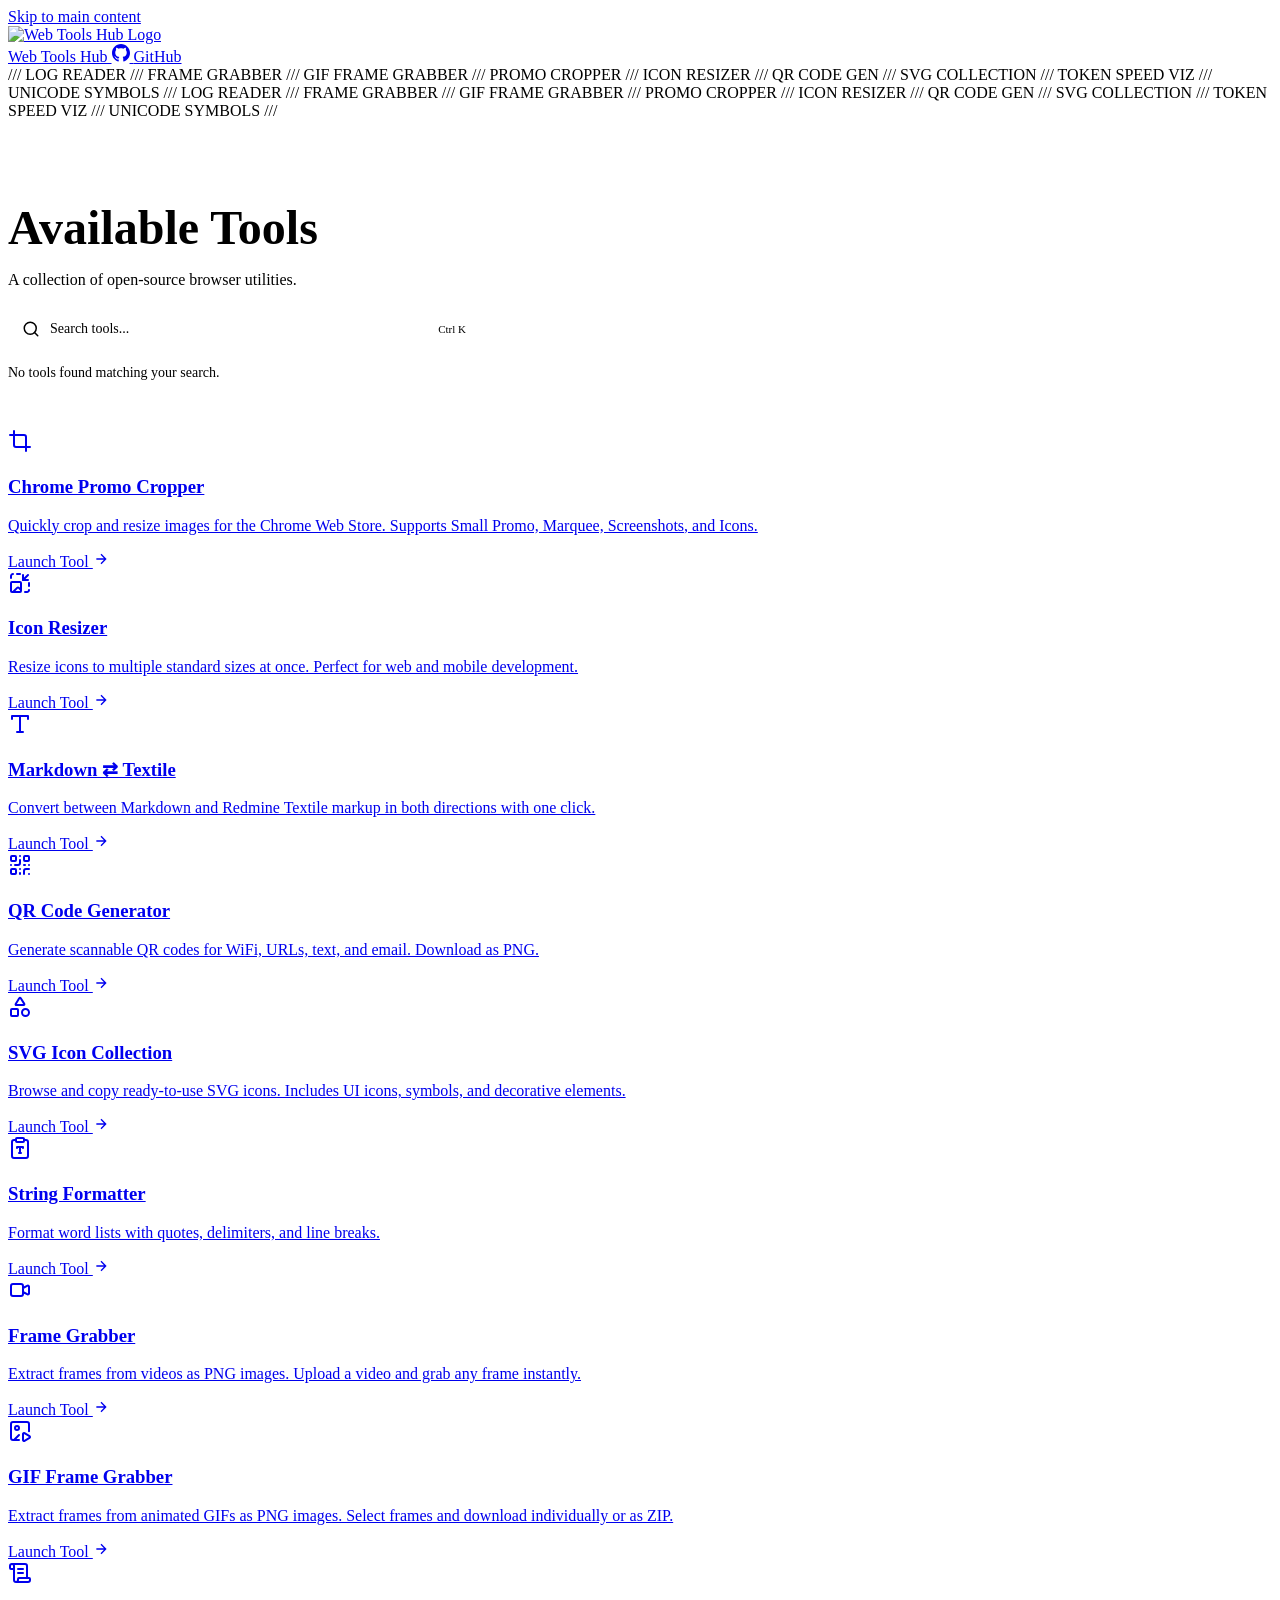
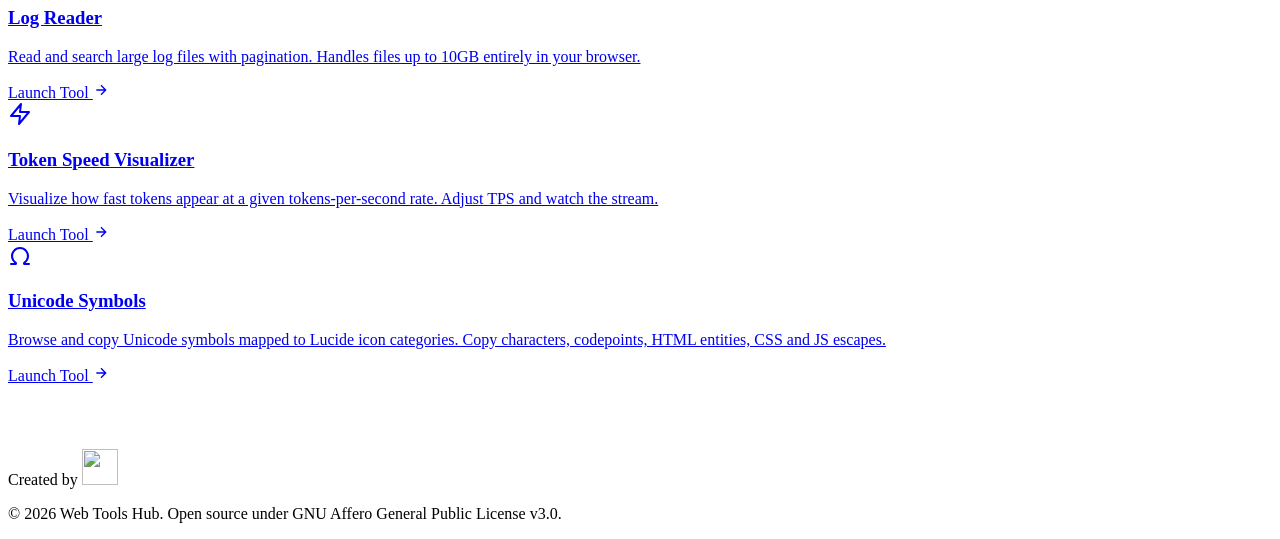
==== index.html @ 2aeca4f3 "style(index.html): content-hash cache busting on favicon/apple-touch links Append ?v=<sha256 first 1" ====
<!DOCTYPE html>
<html lang="en">
<head>
    <title>Web Tools Hub</title>

    <meta charset="UTF-8">
    <meta name="viewport" content="width=device-width, initial-scale=1.0">
    <meta name="description" content="A collection of lightweight, open-source browser utilities. All tools run entirely in your browser—no server required and no data leaves your device.">

    <meta property="og:title" content="Web Tools Hub">
    <meta property="og:description" content="A collection of lightweight, open-source browser utilities. All tools run entirely in your browser—no server required and no data leaves your device.">
    <meta property="og:type" content="website">
    <meta property="og:url" content="https://kaisingl.github.io/tool-box/">
    <meta property="og:image" content="https://kaisingl.github.io/tool-box/assets/icons/icon-512x512.png">
    <meta property="og:image:width" content="512">
    <meta property="og:image:height" content="512">
    <meta property="og:image:alt" content="Web Tools Hub Icon">
    <meta property="og:site_name" content="Web Tools Hub">

    <meta name="twitter:card" content="summary_large_image">
    <meta name="twitter:title" content="Web Tools Hub">
    <meta name="twitter:description" content="A collection of lightweight, open-source browser utilities. All tools run entirely in your browser—no server required and no data leaves your device.">
    <meta name="twitter:image" content="https://kaisingl.github.io/tool-box/assets/icons/icon-512x512.png">

    <link rel="image_src" href="https://kaisingl.github.io/tool-box/assets/icons/icon-512x512.png">
<link rel="icon" type="image/png" sizes="60x60" href="assets/icons/icon-60x60.png?v=e5ab9c6960">
    <link rel="apple-touch-icon" sizes="180x180" href="assets/icons/icon-180x180.png?v=c4bbc762d5">
    <link rel="apple-touch-icon" sizes="192x192" href="assets/icons/icon-192x192.png?v=e51b78efd3">
    <link rel="apple-touch-icon" sizes="512x512" href="assets/icons/icon-512x512.png?v=34a527a6e4">
    <link rel="icon" href="assets/icons/icon-180x180.png?v=c4bbc762d5" sizes="any">

    <link rel="preconnect" href="https://cdn.fontshare.com">
    <style>@font-face{font-family:'Clash Display';src:url('//cdn.fontshare.com/wf/VFMK2COV3DN37JR7JQ4CAOJPZ7KWKNY7/ODD5YJNDLHZZB2MIT3DPVH4EIHAMZ34D/BSY64LPTT3OPLVKAZKL3AHKRWZ3D74AC.woff2') format('woff2'),url('//cdn.fontshare.com/wf/VFMK2COV3DN37JR7JQ4CAOJPZ7KWKNY7/ODD5YJNDLHZZB2MIT3DPVH4EIHAMZ34D/BSY64LPTT3OPLVKAZKL3AHKRWZ3D74AC.woff') format('woff'),url('//cdn.fontshare.com/wf/VFMK2COV3DN37JR7JQ4CAOJPZ7KWKNY7/ODD5YJNDLHZZB2MIT3DPVH4EIHAMZ34D/BSY64LPTT3OPLVKAZKL3AHKRWZ3D74AC.ttf') format('truetype');font-weight:400;font-display:swap;font-style:normal}@font-face{font-family:'Clash Display';src:url('//cdn.fontshare.com/wf/2GQIT54GKQY3JRFTSHS4ARTRNRQISSAA/3CIP5EBHRRHE5FVQU3VFROPUERNDSTDF/JTSL5QESUXATU47LCPUNHZQBDDIWDOSW.woff2') format('woff2'),url('//cdn.fontshare.com/wf/2GQIT54GKQY3JRFTSHS4ARTRNRQISSAA/3CIP5EBHRRHE5FVQU3VFROPUERNDSTDF/JTSL5QESUXATU47LCPUNHZQBDDIWDOSW.woff') format('woff'),url('//cdn.fontshare.com/wf/2GQIT54GKQY3JRFTSHS4ARTRNRQISSAA/3CIP5EBHRRHE5FVQU3VFROPUERNDSTDF/JTSL5QESUXATU47LCPUNHZQBDDIWDOSW.ttf') format('truetype');font-weight:500;font-display:swap;font-style:normal}@font-face{font-family:'Clash Display';src:url('//cdn.fontshare.com/wf/FPDAZ2S6SW4QMSRIIKNNGTPM6VIXYMKO/5HNPQ453FRLIQWV2FNOBUU3FKTDZQVSG/Z3MGHFHX6DCTLQ55LJYRJ5MDCZPMFZU6.woff2') format('woff2'),url('//cdn.fontshare.com/wf/FPDAZ2S6SW4QMSRIIKNNGTPM6VIXYMKO/5HNPQ453FRLIQWV2FNOBUU3FKTDZQVSG/Z3MGHFHX6DCTLQ55LJYRJ5MDCZPMFZU6.woff') format('woff'),url('//cdn.fontshare.com/wf/FPDAZ2S6SW4QMSRIIKNNGTPM6VIXYMKO/5HNPQ453FRLIQWV2FNOBUU3FKTDZQVSG/Z3MGHFHX6DCTLQ55LJYRJ5MDCZPMFZU6.ttf') format('truetype');font-weight:600;font-display:swap;font-style:normal}@font-face{font-family:'Clash Display';src:url('//cdn.fontshare.com/wf/BFBSY7LX5W2U2EROCLVVTQP4VS7S4PC3/IIUX4FGTMD2LK2VWD3RVTAS4SSMUN7B5/53RZKGODFYDW3QHTIL7IPOWTBCSUEZK7.woff2') format('woff2'),url('//cdn.fontshare.com/wf/BFBSY7LX5W2U2EROCLVVTQP4VS7S4PC3/IIUX4FGTMD2LK2VWD3RVTAS4SSMUN7B5/53RZKGODFYDW3QHTIL7IPOWTBCSUEZK7.woff') format('woff'),url('//cdn.fontshare.com/wf/BFBSY7LX5W2U2EROCLVVTQP4VS7S4PC3/IIUX4FGTMD2LK2VWD3RVTAS4SSMUN7B5/53RZKGODFYDW3QHTIL7IPOWTBCSUEZK7.ttf') format('truetype');font-weight:700;font-display:swap;font-style:normal}</style>

    <link rel="stylesheet" href="assets/css/brutalist.min.css">
 </head>
 <body>
     <a href="#main" class="skip-link">Skip to main content</a>
     <header class="header">
        <div class="header-inner">
            <a href="#" class="logo glitch">
                <div class="logo-icon">
                    <img src="assets/icons/icon-60x60.png" alt="Web Tools Hub Logo" style="width: 30px; height: 30px;">
                </div>
                Web Tools Hub
            </a>
            <a href="https://github.com/KaiSingL/toolbox" target="_blank" class="github-link">
                <svg width="18" height="18" viewBox="0 0 24 24" fill="currentColor" aria-hidden="true">
                    <path d="M12 0c-6.626 0-12 5.373-12 12 0 5.302 3.438 9.8 8.207 11.387.599.111.793-.261.793-.577v-2.234c-3.338.726-4.033-1.416-4.033-1.416-.546-1.387-1.333-1.756-1.333-1.756-1.089-.745.083-.729.083-.729 1.205.084 1.839 1.237 1.839 1.237 1.07 1.834 2.807 1.304 3.492.997.107-.775.418-1.305.762-1.604-2.665-.305-5.467-1.334-5.467-5.931 0-1.311.469-2.381 1.236-3.221-.124-.303-.535-1.524.117-3.176 0 0 1.008-.322 3.301 1.23.957-.266 1.983-.399 3.003-.404 1.02.005 2.047.138 3.006.404 2.291-1.552 3.297-1.23 3.297-1.23.653 1.653.242 2.874.118 3.176.77.84 1.235 1.911 1.235 3.221 0 4.609-2.807 5.624-5.479 5.921.43.372.823 1.102.823 2.222v3.293c0 .319.192.694.801.576 4.765-1.589 8.199-6.086 8.199-11.386 0-6.627-5.373-12-12-12z"/>
                </svg>
                <span>GitHub</span>
                    </a>
               </div>
    </header>

    <div class="marquee-container">
        <div class="marquee-content">
             <span class="marquee-item">/// LOG READER /// FRAME GRABBER /// GIF FRAME GRABBER /// PROMO CROPPER /// ICON RESIZER /// QR CODE GEN /// SVG COLLECTION /// TOKEN SPEED VIZ /// UNICODE SYMBOLS /// LOG READER /// FRAME GRABBER /// GIF FRAME GRABBER /// PROMO CROPPER /// ICON RESIZER /// QR CODE GEN /// SVG COLLECTION /// TOKEN SPEED VIZ /// UNICODE SYMBOLS ///</span>
        </div>
    </div>

    <main id="main" class="main">
        <div class="container" style="padding-top: 48px; padding-bottom: 48px;">
            <div style="margin-bottom: 48px;">
                <h1 class="section-title" style="font-size: 48px; margin-bottom: 12px;">Available Tools</h1>
                <p class="section-subtitle">A collection of open-source browser utilities.</p>
                <div class="search-container">
                    <svg class="search-icon" xmlns="http://www.w3.org/2000/svg" width="18" height="18" viewBox="0 0 24 24" fill="none" stroke="currentColor" stroke-width="2" stroke-linecap="round" stroke-linejoin="round" aria-hidden="true"><circle cx="11" cy="11" r="8"/><path d="m21 21-4.3-4.3"/></svg>
                    <input type="text" id="tool-search" class="search-input" placeholder="Search tools..." autocomplete="off" aria-label="Search tools">
                    <kbd class="search-shortcut">Ctrl K</kbd>
                    <button id="search-clear" class="search-clear-btn hidden" aria-label="Clear search">
                        <svg xmlns="http://www.w3.org/2000/svg" width="14" height="14" viewBox="0 0 24 24" fill="none" stroke="currentColor" stroke-width="2" stroke-linecap="round" stroke-linejoin="round"><path d="M18 6 6 18"/><path d="m6 6 12 12"/></svg>
                    </button>
                </div>
                <p id="search-no-results" class="search-no-results hidden">No tools found matching your search.</p>
            </div>

            <div class="grid-brutal" style="grid-template-columns: repeat(auto-fill, minmax(340px, 1fr));">
                <a href="./tools/promo-cropper/index.html" class="tool-card" aria-label="Open Chrome Promo Cropper tool for resizing and cropping images for Chrome Web Store">
                    <div class="tool-card-icon">
                        <svg xmlns="http://www.w3.org/2000/svg" width="24" height="24" viewBox="0 0 24 24" fill="none" stroke="currentColor" stroke-width="2" stroke-linecap="round" stroke-linejoin="round" aria-hidden="true"><path d="M6 2v14a2 2 0 0 0 2 2h14"/><path d="M18 22V8a2 2 0 0 0-2-2H2"/></svg>
                    </div>
                    <h3 class="tool-card-title">Chrome Promo Cropper</h3>
                    <p class="tool-card-desc">Quickly crop and resize images for the Chrome Web Store. Supports Small Promo, Marquee, Screenshots, and Icons.</p>
                    <div class="tool-card-arrow">
                        Launch Tool
                        <svg width="16" height="16" viewBox="0 0 24 24" fill="none" stroke="currentColor" stroke-width="2">
                            <path d="M5 12h14M12 5l7 7-7 7"/>
                        </svg>
                    </div>
                </a>

                <a href="./tools/icon-resizer/index.html" class="tool-card" aria-label="Open Icon Resizer tool for creating multiple icon sizes for web and mobile development">
                    <div class="tool-card-icon">
                        <svg width="24" height="24" viewBox="0 0 24 24" fill="none" stroke="currentColor" stroke-width="2" stroke-linecap="round" stroke-linejoin="round" xmlns="http://www.w3.org/2000/svg" aria-hidden="true"><path d="M20 9H15V4" /><path d="M17 21H19C19.5304 21 20.0391 20.7893 20.4142 20.4142C20.7893 20.0391 21 19.5304 21 19" /><path d="M21 12V15" /><path d="M20 4L15 9" /><path d="M3 7V5C3 4.46957 3.21071 3.96086 3.58579 3.58579C3.96086 3.21071 4.46957 3 5 3" /><path d="M5 21L9.144 16.856C9.25637 16.7435 9.38981 16.6543 9.53669 16.5934C9.68357 16.5325 9.84101 16.5012 10 16.5012C10.159 16.5012 10.3164 16.5325 10.4633 16.5934C10.6102 16.6543 10.7436 16.7435 10.856 16.856L13 19" /><path d="M9 3H12" /><path d="M12 11H4C3.44772 11 3 11.4477 3 12V20C3 20.5523 3.44772 21 4 21H12C12.5523 21 13 20.5523 13 20V12C13 11.4477 12.5523 11 12 11Z" /></svg>
                    </div>
                    <h3 class="tool-card-title">Icon Resizer</h3>
                    <p class="tool-card-desc">Resize icons to multiple standard sizes at once. Perfect for web and mobile development.</p>
                    <div class="tool-card-arrow">
                        Launch Tool
                        <svg width="16" height="16" viewBox="0 0 24 24" fill="none" stroke="currentColor" stroke-width="2">
                            <path d="M5 12h14M12 5l7 7-7 7"/>
                        </svg>
                    </div>
                </a>

                <a href="./tools/markdown-textile/index.html" class="tool-card" aria-label="Open Markdown to Textile converter tool for converting between Markdown and Redmine Textile markup">
                    <div class="tool-card-icon">
                        <svg xmlns="http://www.w3.org/2000/svg" width="24" height="24" viewBox="0 0 24 24" fill="none" stroke="currentColor" stroke-width="2" stroke-linecap="round" stroke-linejoin="round" aria-hidden="true"><path d="M4 7V4h16v3"/><path d="M9 20h6"/><path d="M12 4v16"/></svg>
                    </div>
                    <h3 class="tool-card-title">Markdown ⇄ Textile</h3>
                    <p class="tool-card-desc">Convert between Markdown and Redmine Textile markup in both directions with one click.</p>
                    <div class="tool-card-arrow">
                        Launch Tool
                        <svg width="16" height="16" viewBox="0 0 24 24" fill="none" stroke="currentColor" stroke-width="2">
                            <path d="M5 12h14M12 5l7 7-7 7"/>
                        </svg>
                    </div>
                </a>

                <a href="./tools/wifi-qr-code-gen/index.html" class="tool-card" aria-label="Open QR Code Generator tool for creating scannable QR codes for WiFi, URLs, text, and email">
                    <div class="tool-card-icon">
                        <svg xmlns="http://www.w3.org/2000/svg" width="24" height="24" viewBox="0 0 24 24" fill="none" stroke="currentColor" stroke-width="2" stroke-linecap="round" stroke-linejoin="round" aria-hidden="true"><rect width="5" height="5" x="3" y="3" rx="1"/><rect width="5" height="5" x="16" y="3" rx="1"/><rect width="5" height="5" x="3" y="16" rx="1"/><path d="M21 16h-3a2 2 0 0 0-2 2v3"/><path d="M21 21v.01"/><path d="M12 7v3a2 2 0 0 1-2 2H7"/><path d="M3 12h.01"/><path d="M12 3h.01"/><path d="M12 16v.01"/><path d="M16 12h1"/><path d="M21 12v.01"/><path d="M12 21v-1"/></svg>
                    </div>
                    <h3 class="tool-card-title">QR Code Generator</h3>
                    <p class="tool-card-desc">Generate scannable QR codes for WiFi, URLs, text, and email. Download as PNG.</p>
                     <div class="tool-card-arrow">
                         Launch Tool
                         <svg width="16" height="16" viewBox="0 0 24 24" fill="none" stroke="currentColor" stroke-width="2" aria-hidden="true">
                             <path d="M5 12h14M12 5l7 7-7 7"/>
                         </svg>
                     </div>
                 </a>

                  <a href="./tools/svg-collection/index.html" class="tool-card" aria-label="Open SVG Icon Collection tool for browsing and copying ready-to-use SVG icons">
                    <div class="tool-card-icon">
                        <svg xmlns="http://www.w3.org/2000/svg" width="24" height="24" viewBox="0 0 24 24" fill="none" stroke="currentColor" stroke-width="2" stroke-linecap="round" stroke-linejoin="round" aria-hidden="true"><path d="M8.3 10a.7.7 0 0 1-.626-1.079L11.4 3a.7.7 0 0 1 1.198-.043L16.3 8.9a.7.7 0 0 1-.572 1.1Z"/><rect x="3" y="14" width="7" height="7" rx="1"/><circle cx="17.5" cy="17.5" r="3.5"/></svg>
                    </div>
                    <h3 class="tool-card-title">SVG Icon Collection</h3>
                    <p class="tool-card-desc">Browse and copy ready-to-use SVG icons. Includes UI icons, symbols, and decorative elements.</p>
                     <div class="tool-card-arrow">
                         Launch Tool
                         <svg width="16" height="16" viewBox="0 0 24 24" fill="none" stroke="currentColor" stroke-width="2" aria-hidden="true">
                             <path d="M5 12h14M12 5l7 7-7 7"/>
                         </svg>
                     </div>
                  </a>

                   <a href="./tools/string-formatter/index.html" class="tool-card" aria-label="Open String Formatter tool for formatting word lists with quotes, delimiters, and line breaks">
                     <div class="tool-card-icon">
                         <svg xmlns="http://www.w3.org/2000/svg" width="24" height="24" viewBox="0 0 24 24" fill="none"
                             stroke="currentColor" stroke-width="2" stroke-linecap="round" stroke-linejoin="round">
                             <rect width="8" height="4" x="8" y="2" rx="1" ry="1" />
                             <path d="M16 4h2a2 2 0 0 1 2 2v14a2 2 0 0 1-2 2H6a2 2 0 0 1-2-2V6a2 2 0 0 1 2-2h2" />
                             <path d="M9 12v-1h6v1" />
                             <path d="M11 17h2" />
                             <path d="M12 11v6" />
                         </svg>
                     </div>
                     <h3 class="tool-card-title">String Formatter</h3>
                     <p class="tool-card-desc">Format word lists with quotes, delimiters, and line breaks.</p>
                     <div class="tool-card-arrow">
                         Launch Tool
                        <svg width="16" height="16" viewBox="0 0 24 24" fill="none" stroke="currentColor" stroke-width="2" aria-hidden="true">
                            <path d="M5 12h14M12 5l7 7-7 7"/>
                        </svg>
                     </div>
                  </a>

                   <a href="./tools/frame-grabber/index.html" class="tool-card" style="animation-delay: 0.5s;" aria-label="Open Frame Grabber tool for extracting frames from videos as PNG images">
                       <div class="tool-card-icon">
                           <svg xmlns="http://www.w3.org/2000/svg" width="24" height="24" viewBox="0 0 24 24" fill="none" stroke="currentColor" stroke-width="2" stroke-linecap="round" stroke-linejoin="round" aria-hidden="true">
                               <path d="M15 10l4.553-2.276A1 1 0 0121 8.618v6.764a1 1 0 01-1.447.894L15 14M5 18h8a2 2 0 002-2V8a2 2 0 00-2-2H5a2 2 0 00-2 2v8a2 2 0 002 2z"/>
                           </svg>
                       </div>
                       <h3 class="tool-card-title">Frame Grabber</h3>
                       <p class="tool-card-desc">Extract frames from videos as PNG images. Upload a video and grab any frame instantly.</p>
                       <div class="tool-card-arrow">
                           Launch Tool
                         <svg width="16" height="16" viewBox="0 0 24 24" fill="none" stroke="currentColor" stroke-width="2" aria-hidden="true">
                             <path d="M5 12h14M12 5l7 7-7 7"/>
                         </svg>
                       </div>
                   </a>

<a href="./tools/gif-frame-grabber/index.html" class="tool-card" style="animation-delay: 0.55s;" aria-label="Open GIF Frame Grabber tool for extracting frames from animated GIFs">
                        <div class="tool-card-icon">
                            <svg xmlns="http://www.w3.org/2000/svg" width="24" height="24" viewBox="0 0 24 24" fill="none" stroke="currentColor" stroke-width="2" stroke-linecap="round" stroke-linejoin="round"><path d="M15 15.003a1 1 0 0 1 1.517-.859l4.997 2.997a1 1 0 0 1 0 1.718l-4.997 2.997a1 1 0 0 1-1.517-.86z"/><path d="M21 12.17V5a2 2 0 0 0-2-2H5a2 2 0 0 0-2 2v14a2 2 0 0 0 2 2h6"/><path d="m6 21 5-5"/><circle cx="9" cy="9" r="2"/></svg>
                        </div>
                       <h3 class="tool-card-title">GIF Frame Grabber</h3>
                       <p class="tool-card-desc">Extract frames from animated GIFs as PNG images. Select frames and download individually or as ZIP.</p>
                       <div class="tool-card-arrow">
                           Launch Tool
                           <svg width="16" height="16" viewBox="0 0 24 24" fill="none" stroke="currentColor" stroke-width="2" aria-hidden="true">
                               <path d="M5 12h14M12 5l7 7-7 7"/>
                           </svg>
                       </div>
                    </a>

                   <a href="./tools/log-reader/index.html" class="tool-card" style="animation-delay: 0.6s;" aria-label="Open Log Reader tool for reading and searching large log files">
                        <div class="tool-card-icon">
                         <svg xmlns="http://www.w3.org/2000/svg" width="24" height="24" viewBox="0 0 24 24" fill="none" stroke="currentColor"
                             stroke-width="2" stroke-linecap="round" stroke-linejoin="round">
                             <path d="M15 12h-5" />
                             <path d="M15 8h-5" />
                             <path d="M19 17V5a2 2 0 0 0-2-2H4" />
                             <path
                                 d="M8 21h12a2 2 0 0 0 2-2v-1a1 1 0 0 0-1-1H11a1 1 0 0 0-1 1v1a2 2 0 1 1-4 0V5a2 2 0 1 0-4 0v2a1 1 0 0 0 1 1h3" />
                         </svg>
                        </div>
                        <h3 class="tool-card-title">Log Reader</h3>
                        <p class="tool-card-desc">Read and search large log files with pagination. Handles files up to 10GB entirely in your browser.</p>
                        <div class="tool-card-arrow">
                            Launch Tool
                            <svg width="16" height="16" viewBox="0 0 24 24" fill="none" stroke="currentColor" stroke-width="2" aria-hidden="true">
                                <path d="M5 12h14M12 5l7 7-7 7"/>
                            </svg>
                        </div>
                    </a>

                    <a href="./tools/token-speed-visualizer/index.html" class="tool-card" style="animation-delay: 0.65s;" aria-label="Open Token Speed Visualizer tool for visualizing tokens per second output rate">
                        <div class="tool-card-icon">
                            <svg xmlns="http://www.w3.org/2000/svg" width="24" height="24" viewBox="0 0 24 24" fill="none" stroke="currentColor" stroke-width="2" stroke-linecap="round" stroke-linejoin="round" aria-hidden="true">
                                <path d="M13 2L3 14h9l-1 8 10-12h-9l1-8z"/>
                            </svg>
                        </div>
                        <h3 class="tool-card-title">Token Speed Visualizer</h3>
                        <p class="tool-card-desc">Visualize how fast tokens appear at a given tokens-per-second rate. Adjust TPS and watch the stream.</p>
                        <div class="tool-card-arrow">
                            Launch Tool
                            <svg width="16" height="16" viewBox="0 0 24 24" fill="none" stroke="currentColor" stroke-width="2" aria-hidden="true">
                                <path d="M5 12h14M12 5l7 7-7 7"/>
                            </svg>
                        </div>
                    </a>

                    <a href="./tools/unicode-symbols/index.html" class="tool-card" style="animation-delay: 0.7s;" aria-label="Open Unicode Symbol Collection tool for browsing and copying Unicode symbols with codepoints, HTML entities, CSS and JS escapes">
                        <div class="tool-card-icon">
                            <svg xmlns="http://www.w3.org/2000/svg" width="24" height="24" viewBox="0 0 24 24" fill="none" stroke="currentColor" stroke-width="2" stroke-linecap="round" stroke-linejoin="round" class="lucide lucide-omega-icon lucide-omega" aria-hidden="true"><path d="M3 20h4.5a.5.5 0 0 0 .5-.5v-.282a.52.52 0 0 0-.247-.437 8 8 0 1 1 8.494-.001.52.52 0 0 0-.247.438v.282a.5.5 0 0 0 .5.5H21"/></svg>
                        </div>
                        <h3 class="tool-card-title">Unicode Symbols</h3>
                        <p class="tool-card-desc">Browse and copy Unicode symbols mapped to Lucide icon categories. Copy characters, codepoints, HTML entities, CSS and JS escapes.</p>
                        <div class="tool-card-arrow">
                            Launch Tool
                            <svg width="16" height="16" viewBox="0 0 24 24" fill="none" stroke="currentColor" stroke-width="2" aria-hidden="true">
                                <path d="M5 12h14M12 5l7 7-7 7"/>
                            </svg>
                        </div>
                    </a>
              </div>
          </div>
      </main>

    <footer class="footer">
        <p class="footer-credit">
            Created by
            <a href="https://kaising.net/" class="footer-credit-link" target="_blank" rel="noopener noreferrer" aria-label="Kai Sing — kaising.net">
                <img src="assets/icons/kaising.svg" alt="" width="36" height="36" />
            </a>
        </p>
        <p class="footer-text">&copy; 2026 Web Tools Hub. Open source under GNU Affero General Public License v3.0.</p>
    </footer>

    <style>
        .search-container {
            position: relative;
            max-width: 480px;
            margin-top: 20px;
            display: flex;
            align-items: center;
        }

        .search-icon {
            position: absolute;
            left: 14px;
            color: var(--text-muted);
            pointer-events: none;
            transition: color var(--transition-fast);
        }

        .search-input {
            width: 100%;
            padding: 12px 96px 12px 42px;
            background: var(--bg-primary);
            color: var(--text-primary);
            font-family: var(--font-mono);
            font-size: 14px;
            border: var(--border-medium);
            border-radius: 2px;
            transition: border-color var(--transition-medium), box-shadow var(--transition-medium);
        }

        .search-input:focus {
            border-color: var(--accent);
            box-shadow: 0 0 0 3px var(--accent-glow);
            outline: none;
        }

        .search-input:focus ~ .search-icon {
            color: var(--accent);
        }

        .search-input::placeholder {
            color: var(--text-muted);
        }

        .search-shortcut {
            position: absolute;
            right: 14px;
            display: flex;
            align-items: center;
            gap: 4px;
            padding: 4px 8px;
            background: var(--bg-elevated);
            border: var(--border-thin);
            border-radius: 2px;
            font-family: var(--font-mono);
            font-size: 11px;
            color: var(--text-muted);
            pointer-events: none;
            transition: opacity var(--transition-fast);
        }

        .search-input:focus ~ .search-shortcut,
        .search-input:not(:placeholder-shown) ~ .search-shortcut {
            opacity: 0;
        }

        .search-clear-btn {
            position: absolute;
            right: 14px;
            display: flex;
            align-items: center;
            justify-content: center;
            width: 24px;
            height: 24px;
            background: transparent;
            border: none;
            color: var(--text-muted);
            cursor: pointer;
            border-radius: 2px;
            transition: color var(--transition-fast);
            opacity: 0;
            pointer-events: none;
        }

        .search-clear-btn:not(.hidden) {
            opacity: 1;
            pointer-events: auto;
        }

        .search-clear-btn:hover {
            color: var(--accent);
        }

        .search-no-results {
            margin-top: 16px;
            font-family: var(--font-mono);
            font-size: 14px;
            color: var(--text-muted);
        }

        .tool-card.hidden {
            display: none;
        }

        .grid-brutal.search-active {
            background: transparent;
            border: none;
        }

        .grid-brutal.search-active > * {
            background: var(--bg-surface);
        }

        @media (max-width: 768px) {
            .search-shortcut {
                display: none;
            }

            .search-container {
                max-width: 100%;
            }
        }

        .tool-card {
            animation: slideUp 0.5s ease-out forwards;
            opacity: 0;
        }

        .tool-card:nth-child(1) { animation-delay: 0ms; }
        .tool-card:nth-child(2) { animation-delay: 50ms; }
        .tool-card:nth-child(3) { animation-delay: 100ms; }
        .tool-card:nth-child(4) { animation-delay: 150ms; }
        .tool-card:nth-child(5) { animation-delay: 200ms; }
        .tool-card:nth-child(6) { animation-delay: 250ms; }
        .tool-card:nth-child(7) { animation-delay: 300ms; }
        .tool-card:nth-child(8) { animation-delay: 350ms; }
        .tool-card:nth-child(9) { animation-delay: 400ms; }

        @keyframes slideUp {
            from {
                opacity: 0;
                transform: translateY(20px);
            }
            to {
                opacity: 1;
                transform: translateY(0);
            }
        }
    </style>

    <script>
        (function() {
            const searchInput = document.getElementById('tool-search');
            const searchClearBtn = document.getElementById('search-clear');
            const searchNoResults = document.getElementById('search-no-results');
            const toolCards = document.querySelectorAll('.tool-card');
            const gridContainer = document.querySelector('#main .grid-brutal');

            let debounceTimer = null;

            function filterTools(query) {
                const searchTerm = query.toLowerCase().trim();
                let visibleCount = 0;

                toolCards.forEach(card => {
                    const title = card.querySelector('.tool-card-title')?.textContent.toLowerCase() || '';
                    const desc = card.querySelector('.tool-card-desc')?.textContent.toLowerCase() || '';
                    const matches = title.includes(searchTerm) || desc.includes(searchTerm);

                    if (matches) {
                        card.classList.remove('hidden');
                        visibleCount++;
                    } else {
                        card.classList.add('hidden');
                    }
                });

                if (searchTerm && visibleCount === 0) {
                    searchNoResults.classList.remove('hidden');
                } else {
                    searchNoResults.classList.add('hidden');
                }

                if (searchTerm) {
                    searchClearBtn.classList.remove('hidden');
                    gridContainer.classList.add('search-active');
                } else {
                    searchClearBtn.classList.add('hidden');
                    gridContainer.classList.remove('search-active');
                }
            }

            searchInput.addEventListener('input', function() {
                clearTimeout(debounceTimer);
                debounceTimer = setTimeout(() => {
                    filterTools(searchInput.value);
                }, 150);
            });

            searchClearBtn.addEventListener('click', function() {
                searchInput.value = '';
                filterTools('');
                searchInput.focus();
            });

            document.addEventListener('keydown', function(e) {
                if ((e.ctrlKey || e.metaKey) && e.key === 'k') {
                    e.preventDefault();
                    searchInput.focus();
                    searchInput.select();
                }

                if (e.key === 'Escape' && document.activeElement === searchInput) {
                    searchInput.value = '';
                    filterTools('');
                    searchInput.blur();
                }
            });
        })();
    </script>
</body>
</html>
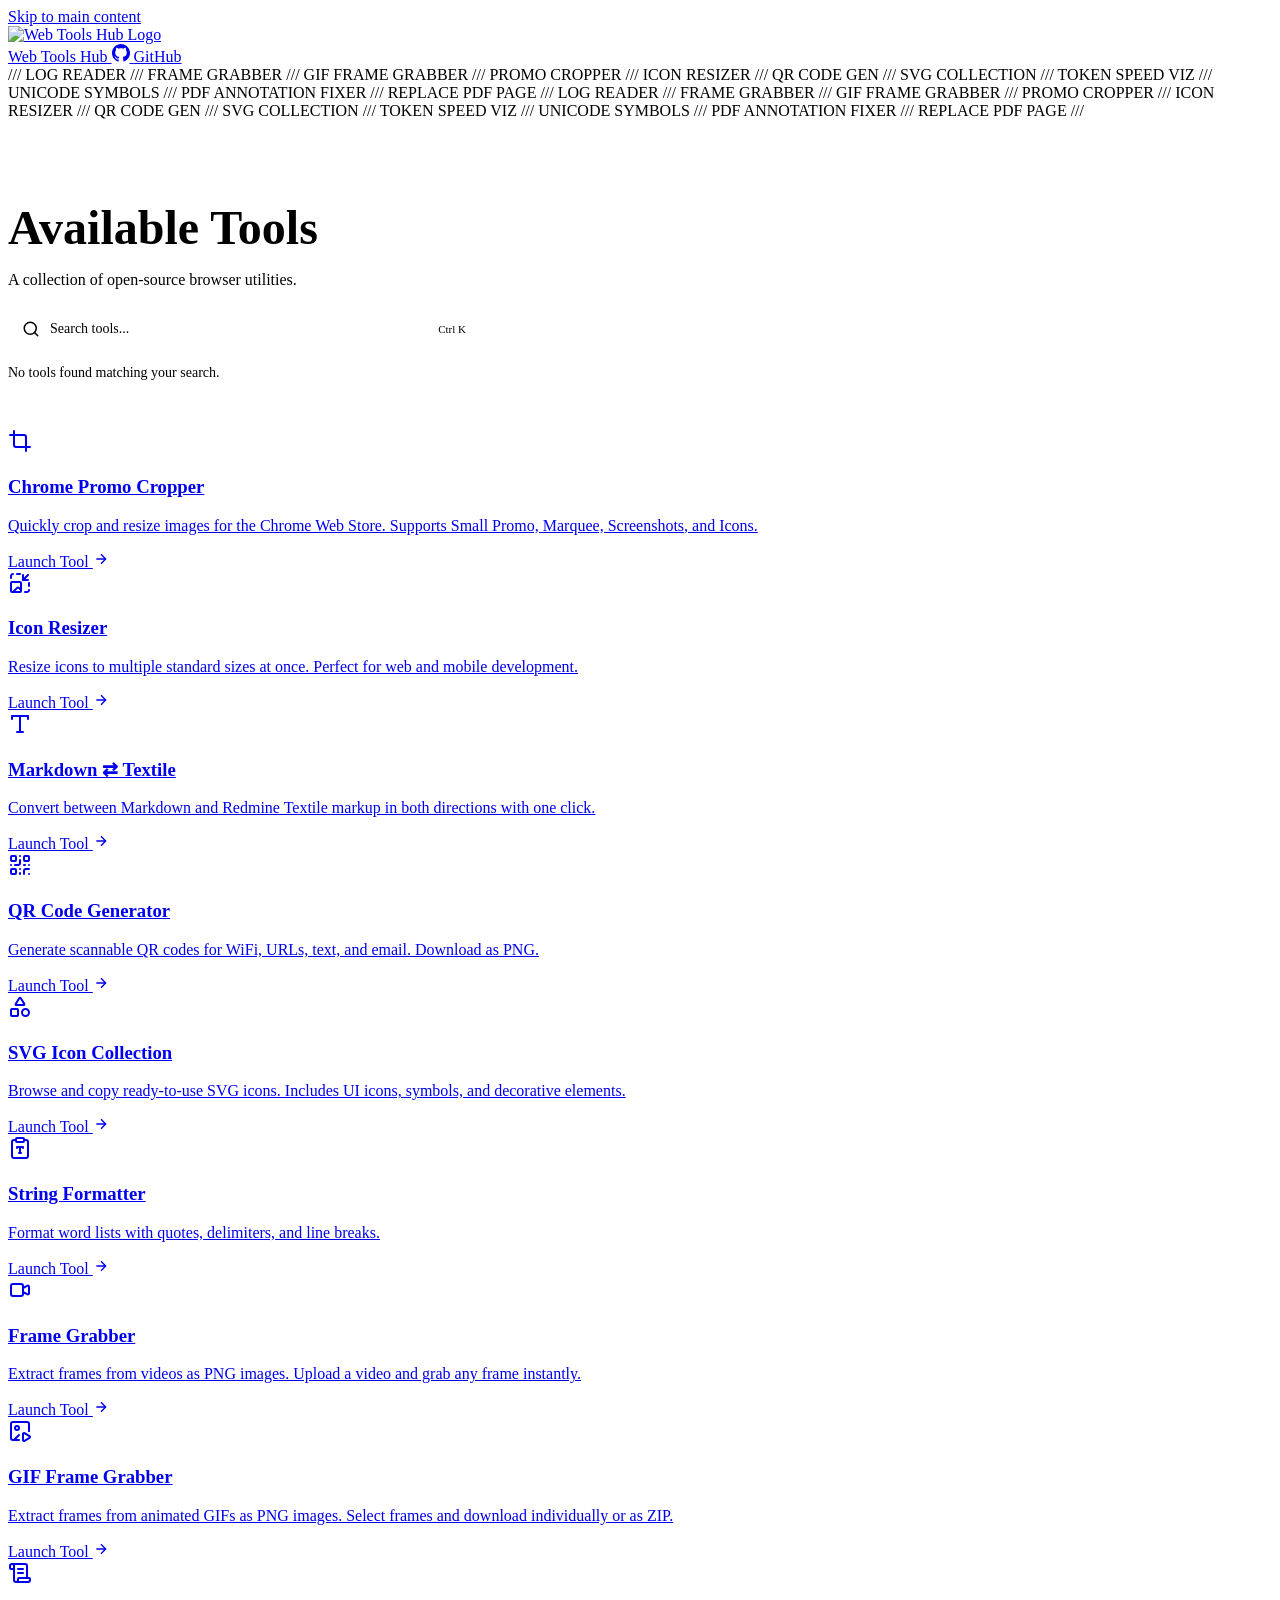
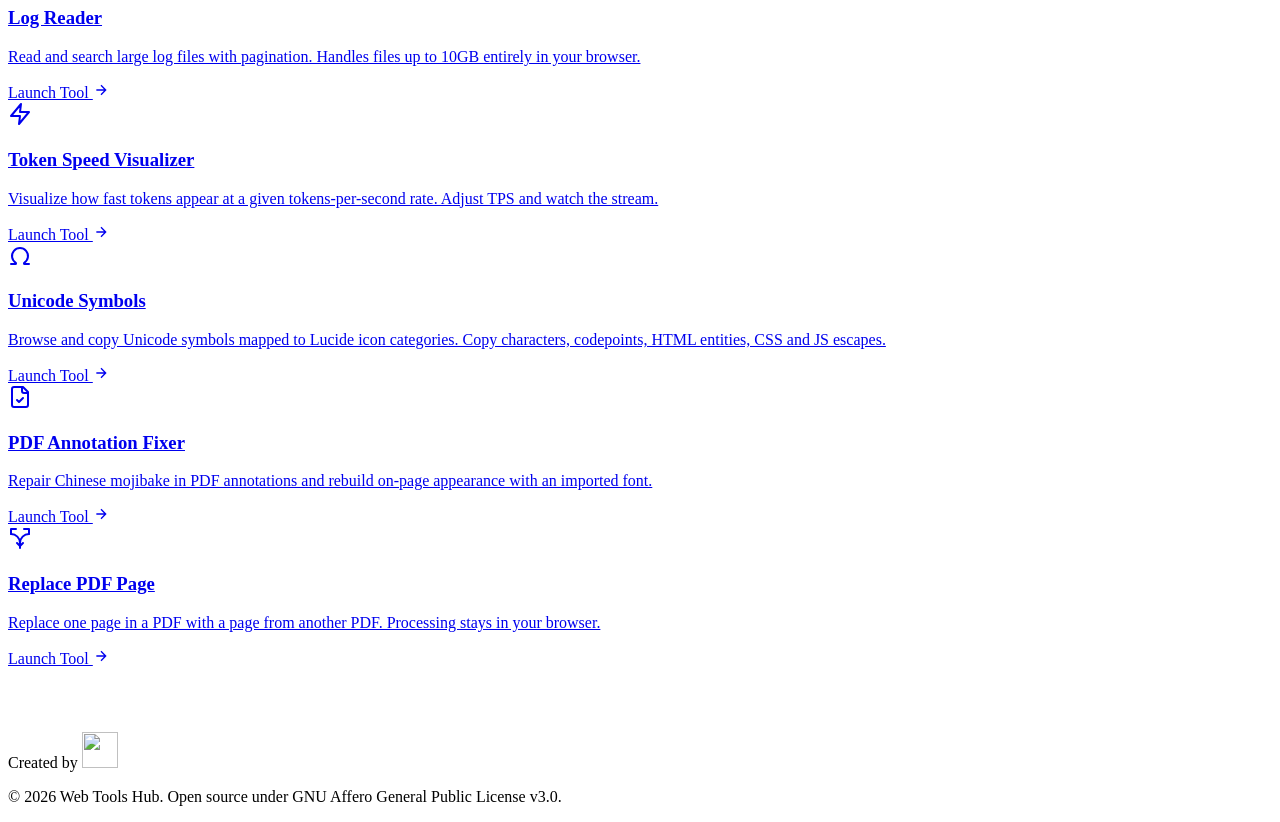
==== commit 0d50db76: "feat(pdf): add annotation fixer and replace-page tools" ====
--- a/index.html
+++ b/index.html
@@ -10,8 +10,8 @@
     <meta property="og:title" content="Web Tools Hub">
     <meta property="og:description" content="A collection of lightweight, open-source browser utilities. All tools run entirely in your browser—no server required and no data leaves your device.">
     <meta property="og:type" content="website">
-    <meta property="og:url" content="https://kaisingl.github.io/tool-box/">
-    <meta property="og:image" content="https://kaisingl.github.io/tool-box/assets/icons/icon-512x512.png">
+    <meta property="og:url" content="https://kaisingl.github.io/toolbox/">
+    <meta property="og:image" content="https://kaisingl.github.io/toolbox/assets/icons/icon-512x512.png">
     <meta property="og:image:width" content="512">
     <meta property="og:image:height" content="512">
     <meta property="og:image:alt" content="Web Tools Hub Icon">
@@ -20,9 +20,9 @@
     <meta name="twitter:card" content="summary_large_image">
     <meta name="twitter:title" content="Web Tools Hub">
     <meta name="twitter:description" content="A collection of lightweight, open-source browser utilities. All tools run entirely in your browser—no server required and no data leaves your device.">
-    <meta name="twitter:image" content="https://kaisingl.github.io/tool-box/assets/icons/icon-512x512.png">
-
-    <link rel="image_src" href="https://kaisingl.github.io/tool-box/assets/icons/icon-512x512.png">
+    <meta name="twitter:image" content="https://kaisingl.github.io/toolbox/assets/icons/icon-512x512.png">
+
+    <link rel="image_src" href="https://kaisingl.github.io/toolbox/assets/icons/icon-512x512.png">
 <link rel="icon" type="image/png" sizes="60x60" href="assets/icons/icon-60x60.png?v=e5ab9c6960">
     <link rel="apple-touch-icon" sizes="180x180" href="assets/icons/icon-180x180.png?v=c4bbc762d5">
     <link rel="apple-touch-icon" sizes="192x192" href="assets/icons/icon-192x192.png?v=e51b78efd3">
@@ -55,7 +55,7 @@
 
     <div class="marquee-container">
         <div class="marquee-content">
-             <span class="marquee-item">/// LOG READER /// FRAME GRABBER /// GIF FRAME GRABBER /// PROMO CROPPER /// ICON RESIZER /// QR CODE GEN /// SVG COLLECTION /// TOKEN SPEED VIZ /// UNICODE SYMBOLS /// LOG READER /// FRAME GRABBER /// GIF FRAME GRABBER /// PROMO CROPPER /// ICON RESIZER /// QR CODE GEN /// SVG COLLECTION /// TOKEN SPEED VIZ /// UNICODE SYMBOLS ///</span>
+             <span class="marquee-item">/// LOG READER /// FRAME GRABBER /// GIF FRAME GRABBER /// PROMO CROPPER /// ICON RESIZER /// QR CODE GEN /// SVG COLLECTION /// TOKEN SPEED VIZ /// UNICODE SYMBOLS /// PDF ANNOTATION FIXER /// REPLACE PDF PAGE /// LOG READER /// FRAME GRABBER /// GIF FRAME GRABBER /// PROMO CROPPER /// ICON RESIZER /// QR CODE GEN /// SVG COLLECTION /// TOKEN SPEED VIZ /// UNICODE SYMBOLS /// PDF ANNOTATION FIXER /// REPLACE PDF PAGE ///</span>
         </div>
     </div>
 
@@ -247,6 +247,45 @@
                             </svg>
                         </div>
                     </a>
+
+                    <a href="./tools/pdf-annotation-fixer/index.html" class="tool-card" style="animation-delay: 0.75s;" aria-label="Open PDF Annotation Fixer tool for repairing Chinese encoding in PDF annotations">
+                        <div class="tool-card-icon">
+                            <svg xmlns="http://www.w3.org/2000/svg" width="24" height="24" viewBox="0 0 24 24" fill="none" stroke="currentColor" stroke-width="2" stroke-linecap="round" stroke-linejoin="round" aria-hidden="true">
+                                <path d="M15 2H6a2 2 0 0 0-2 2v16a2 2 0 0 0 2 2h12a2 2 0 0 0 2-2V7Z"/>
+                                <path d="M14 2v4a2 2 0 0 0 2 2h4"/>
+                                <path d="m9 15 2 2 4-4"/>
+                            </svg>
+                        </div>
+                        <h3 class="tool-card-title">PDF Annotation Fixer</h3>
+                        <p class="tool-card-desc">Repair Chinese mojibake in PDF annotations and rebuild on-page appearance with an imported font.</p>
+                        <div class="tool-card-arrow">
+                            Launch Tool
+                            <svg width="16" height="16" viewBox="0 0 24 24" fill="none" stroke="currentColor" stroke-width="2" aria-hidden="true">
+                                <path d="M5 12h14M12 5l7 7-7 7"/>
+                            </svg>
+                        </div>
+                    </a>
+
+                    <a href="./tools/replace-pdf-page/index.html" class="tool-card" style="animation-delay: 0.8s;" aria-label="Open Replace PDF Page tool for swapping a page between two PDFs">
+                        <div class="tool-card-icon">
+                            <svg xmlns="http://www.w3.org/2000/svg" width="24" height="24" viewBox="0 0 24 24" fill="none" stroke="currentColor" stroke-width="2" stroke-linecap="round" stroke-linejoin="round" aria-hidden="true">
+                                <path d="M16 3h5v5"/>
+                                <path d="M8 3H3v5"/>
+                                <path d="M12 22v-8"/>
+                                <path d="m9 17 3 3 3-3"/>
+                                <path d="M21 8a9 9 0 0 0-9 9"/>
+                                <path d="M3 8a9 9 0 0 1 9 9"/>
+                            </svg>
+                        </div>
+                        <h3 class="tool-card-title">Replace PDF Page</h3>
+                        <p class="tool-card-desc">Replace one page in a PDF with a page from another PDF. Processing stays in your browser.</p>
+                        <div class="tool-card-arrow">
+                            Launch Tool
+                            <svg width="16" height="16" viewBox="0 0 24 24" fill="none" stroke="currentColor" stroke-width="2" aria-hidden="true">
+                                <path d="M5 12h14M12 5l7 7-7 7"/>
+                            </svg>
+                        </div>
+                    </a>
               </div>
           </div>
       </main>
